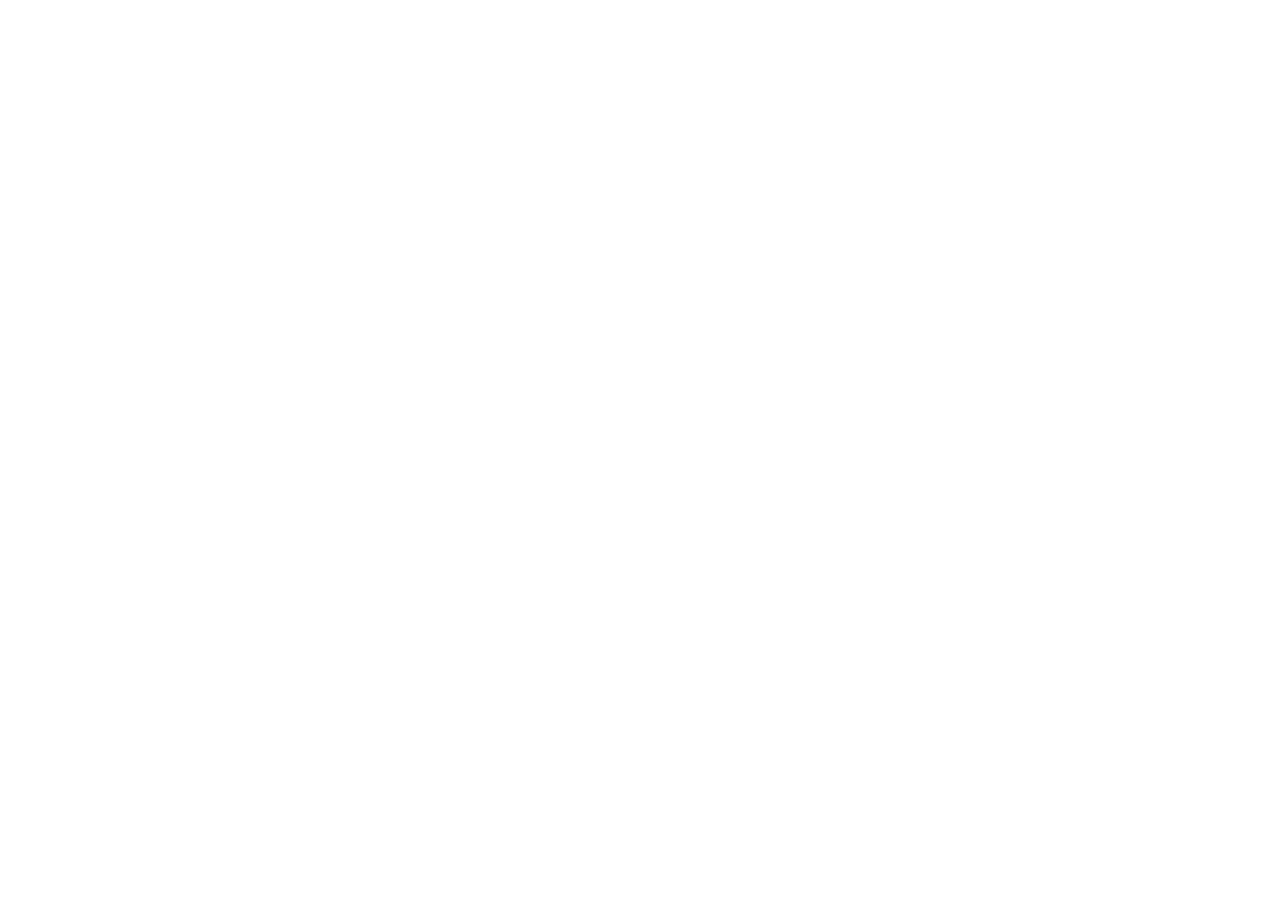
==== AngularJsDemoAppSignalR/index.html @ b6c31432 "Renaming Solution" ====
﻿<!DOCTYPE html>
<html lang="en">
<head>
    <meta charset="utf-8">
    <meta http-equiv="X-UA-Compatible" content="IE=edge">
    <meta name="viewport" content="width=device-width, initial-scale=1">
    <meta name="description" content="">
    <meta name="author" content="">

    <link href="libs/bootstrap/dist/css/bootstrap-theme.min.css" rel="stylesheet" />
    <link href="libs/bootstrap/dist/css/bootstrap.min.css" rel="stylesheet" />
    <link href="libs/angular-toastr/dist/angular-toastr.min.css" rel="stylesheet" />
    <link href="libs/angular-loading-bar/src/loading-bar.css" rel="stylesheet" />

    <title>MS Tech Days Demo Application</title>

    <!-- Bootstrap core CSS -->
    <style type="text/css">
        body {
            padding-top: 50px;
        }

        .starter-template {
            padding: 40px 15px;
            text-align: center;
        }
    </style>
    <!-- Custom styles for this template -->
    <!--<link href="starter-template.css" rel="stylesheet">-->
    <!-- HTML5 shim and Respond.js IE8 support of HTML5 elements and media queries -->
    <!--[if lt IE 9]>
      <script src="https://oss.maxcdn.com/libs/html5shiv/3.7.0/html5shiv.js"></script>
      <script src="https://oss.maxcdn.com/libs/respond.js/1.4.2/respond.min.js"></script>
    <![endif]-->
</head>

<body data-ng-app="AngularJsDemoApp">

    <div data-ng-view></div>

    <!-- Bootstrap core JavaScript
    ================================================== -->
    <!-- Placed at the end of the document so the pages load faster -->
    <script src="libs/jquery/dist/jquery.min.js"></script>
    <script src="libs/angular/angular.min.js"></script>
    <script src="libs/bootstrap/dist/js/bootstrap.min.js"></script>
    <script src="libs/angular-route/angular-route.min.js"></script>
    <script src="libs/angular-resource/angular-resource.min.js"></script>
    <script src="libs/angular-animate/angular-animate.min.js"></script>
    <script src="libs/angular-bootstrap/ui-bootstrap-tpls.min.js"></script>
    <script src="libs/angular-bootstrap/ui-bootstrap.min.js"></script>
    <script src="libs/angular-toastr/dist/angular-toastr.tpls.min.js"></script>
    <script src="libs/angular-loading-bar/src/loading-bar.js"></script>
    <script src="libs/signalr/jquery.signalR.min.js"></script>

    <script type="text/javascript" src="app/application.js"></script>

    <script type="text/javascript" src="app/Home/HomeModule.js"></script>
    <script type="text/javascript" src="app/Common/Services/ArrayHelpers.js"></script>
    <script type="text/javascript" src="app/Home/Controllers/homeController.js"></script>
    <script type="text/javascript" src="app/Home/Services/peopleServices.js"></script>
    <script type="text/javascript" src="app/Home/Services/signalRService.js"></script>
    <script type="text/javascript" src="app/Contact/contactModule.js"></script>
    <script type="text/javascript" src="app/Contact/controllers/contactController.js"></script>

</body>
</html>
---- AngularJsDemoAppSignalR/libs/angular-loading-bar/src/loading-bar.css ----
/* Make clicks pass-through */
#loading-bar,
#loading-bar-spinner {
  pointer-events: none;
  -webkit-pointer-events: none;
  -webkit-transition: 350ms linear all;
  -moz-transition: 350ms linear all;
  -o-transition: 350ms linear all;
  transition: 350ms linear all;
}

#loading-bar.ng-enter,
#loading-bar.ng-leave.ng-leave-active,
#loading-bar-spinner.ng-enter,
#loading-bar-spinner.ng-leave.ng-leave-active {
  opacity: 0;
}

#loading-bar.ng-enter.ng-enter-active,
#loading-bar.ng-leave,
#loading-bar-spinner.ng-enter.ng-enter-active,
#loading-bar-spinner.ng-leave {
  opacity: 1;
}

#loading-bar .bar {
  -webkit-transition: width 350ms;
  -moz-transition: width 350ms;
  -o-transition: width 350ms;
  transition: width 350ms;

  background: #29d;
  position: fixed;
  z-index: 10002;
  top: 0;
  left: 0;
  width: 100%;
  height: 2px;
  border-bottom-right-radius: 1px;
  border-top-right-radius: 1px;
}

/* Fancy blur effect */
#loading-bar .peg {
  position: absolute;
  width: 70px;
  right: 0;
  top: 0;
  height: 2px;
  opacity: .45;
  -moz-box-shadow: #29d 1px 0 6px 1px;
  -ms-box-shadow: #29d 1px 0 6px 1px;
  -webkit-box-shadow: #29d 1px 0 6px 1px;
  box-shadow: #29d 1px 0 6px 1px;
  -moz-border-radius: 100%;
  -webkit-border-radius: 100%;
  border-radius: 100%;
}

#loading-bar-spinner {
  display: block;
  position: fixed;
  z-index: 10002;
  top: 10px;
  left: 10px;
}

#loading-bar-spinner .spinner-icon {
  width: 14px;
  height: 14px;

  border:  solid 2px transparent;
  border-top-color:  #29d;
  border-left-color: #29d;
  border-radius: 50%;

  -webkit-animation: loading-bar-spinner 400ms linear infinite;
  -moz-animation:    loading-bar-spinner 400ms linear infinite;
  -ms-animation:     loading-bar-spinner 400ms linear infinite;
  -o-animation:      loading-bar-spinner 400ms linear infinite;
  animation:         loading-bar-spinner 400ms linear infinite;
}

@-webkit-keyframes loading-bar-spinner {
  0%   { -webkit-transform: rotate(0deg);   transform: rotate(0deg); }
  100% { -webkit-transform: rotate(360deg); transform: rotate(360deg); }
}
@-moz-keyframes loading-bar-spinner {
  0%   { -moz-transform: rotate(0deg);   transform: rotate(0deg); }
  100% { -moz-transform: rotate(360deg); transform: rotate(360deg); }
}
@-o-keyframes loading-bar-spinner {
  0%   { -o-transform: rotate(0deg);   transform: rotate(0deg); }
  100% { -o-transform: rotate(360deg); transform: rotate(360deg); }
}
@-ms-keyframes loading-bar-spinner {
  0%   { -ms-transform: rotate(0deg);   transform: rotate(0deg); }
  100% { -ms-transform: rotate(360deg); transform: rotate(360deg); }
}
@keyframes loading-bar-spinner {
  0%   { transform: rotate(0deg);   transform: rotate(0deg); }
  100% { transform: rotate(360deg); transform: rotate(360deg); }
}
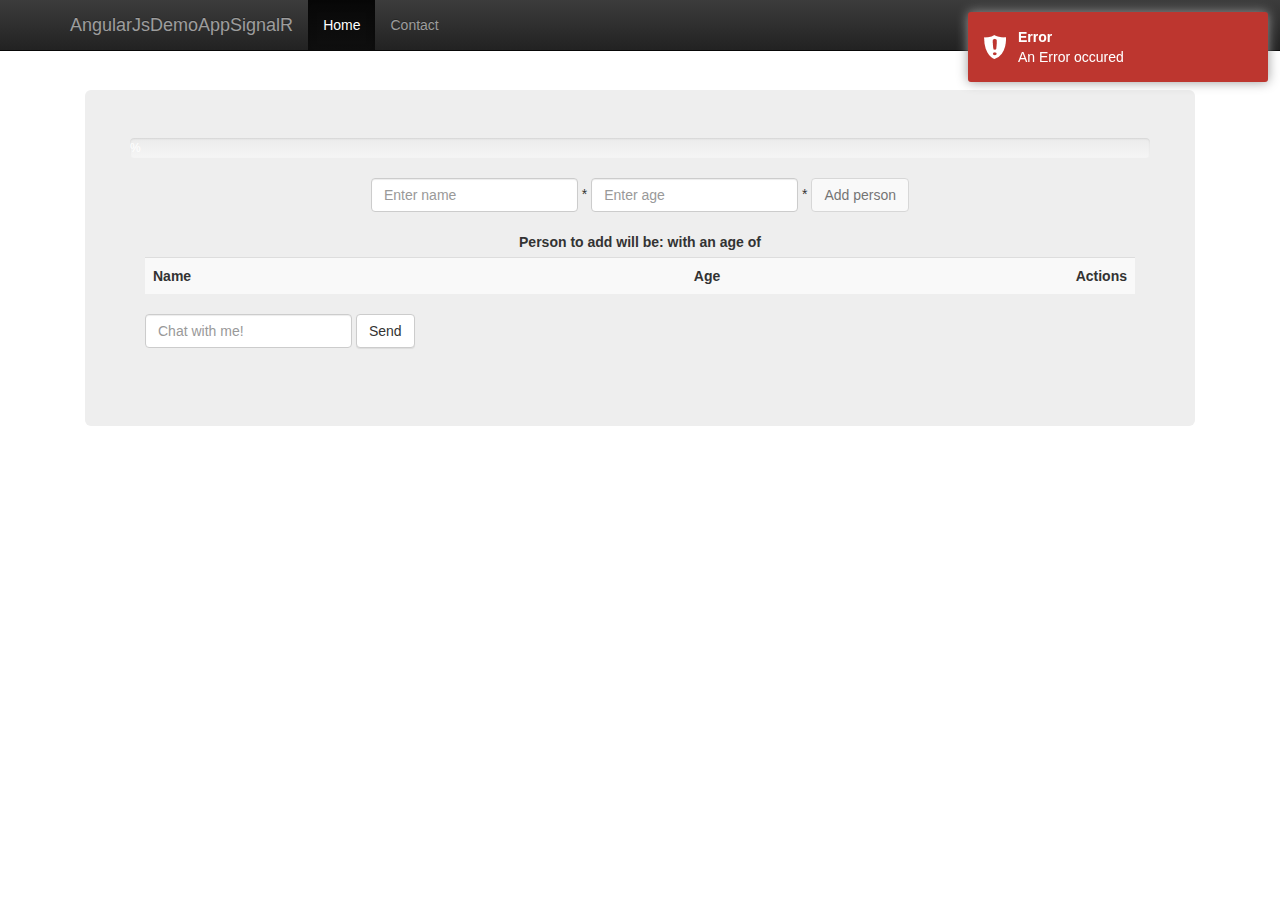
==== commit c73dfcab: "new syntax for signalR-Demo" ====
--- a/AngularJsDemoAppSignalR/index.html
+++ b/AngularJsDemoAppSignalR/index.html
@@ -38,30 +38,33 @@
 
     <div data-ng-view></div>
 
-    <!-- Bootstrap core JavaScript
-    ================================================== -->
-    <!-- Placed at the end of the document so the pages load faster -->
-    <script src="libs/jquery/dist/jquery.min.js"></script>
-    <script src="libs/angular/angular.min.js"></script>
-    <script src="libs/bootstrap/dist/js/bootstrap.min.js"></script>
-    <script src="libs/angular-route/angular-route.min.js"></script>
-    <script src="libs/angular-resource/angular-resource.min.js"></script>
-    <script src="libs/angular-animate/angular-animate.min.js"></script>
-    <script src="libs/angular-bootstrap/ui-bootstrap-tpls.min.js"></script>
-    <script src="libs/angular-bootstrap/ui-bootstrap.min.js"></script>
-    <script src="libs/angular-toastr/dist/angular-toastr.tpls.min.js"></script>
+   
+    
+    <!-- bower:js -->
+    <script src="libs/jquery/dist/jquery.js"></script>
+    <script src="libs/angular/angular.js"></script>
+    <script src="libs/angular-animate/angular-animate.js"></script>
+    <script src="libs/angular-bootstrap/ui-bootstrap-tpls.js"></script>
     <script src="libs/angular-loading-bar/src/loading-bar.js"></script>
+    <script src="libs/angular-resource/angular-resource.js"></script>
+    <script src="libs/angular-route/angular-route.js"></script>
+    <script src="libs/angular-toastr/dist/angular-toastr.tpls.js"></script>
+    <script src="libs/bootstrap/dist/js/bootstrap.js"></script>
     <script src="libs/signalr/jquery.signalR.min.js"></script>
+    <!-- endbower -->
 
-    <script type="text/javascript" src="app/application.js"></script>
+    <!-- inject:js -->
+    <script src="app/application.js"></script>
+    <script src="app/Common/commonModule.js"></script>
+    <script src="app/Home/homeModule.js"></script>
+    <script src="app/Contact/contactModule.js"></script>
+    <script src="app/Common/Services/ArrayHelpers.js"></script>
+    <script src="app/Home/Services/signalRService.js"></script>
+    <script src="app/Home/Controllers/homeController.js"></script>
+    <script src="app/Home/Services/peopleServices.js"></script>
+    <script src="app/Contact/Controllers/contactController.js"></script>
+    <!-- endinject -->
 
-    <script type="text/javascript" src="app/Home/HomeModule.js"></script>
-    <script type="text/javascript" src="app/Common/Services/ArrayHelpers.js"></script>
-    <script type="text/javascript" src="app/Home/Controllers/homeController.js"></script>
-    <script type="text/javascript" src="app/Home/Services/peopleServices.js"></script>
-    <script type="text/javascript" src="app/Home/Services/signalRService.js"></script>
-    <script type="text/javascript" src="app/Contact/contactModule.js"></script>
-    <script type="text/javascript" src="app/Contact/controllers/contactController.js"></script>
 
 </body>
 </html>
